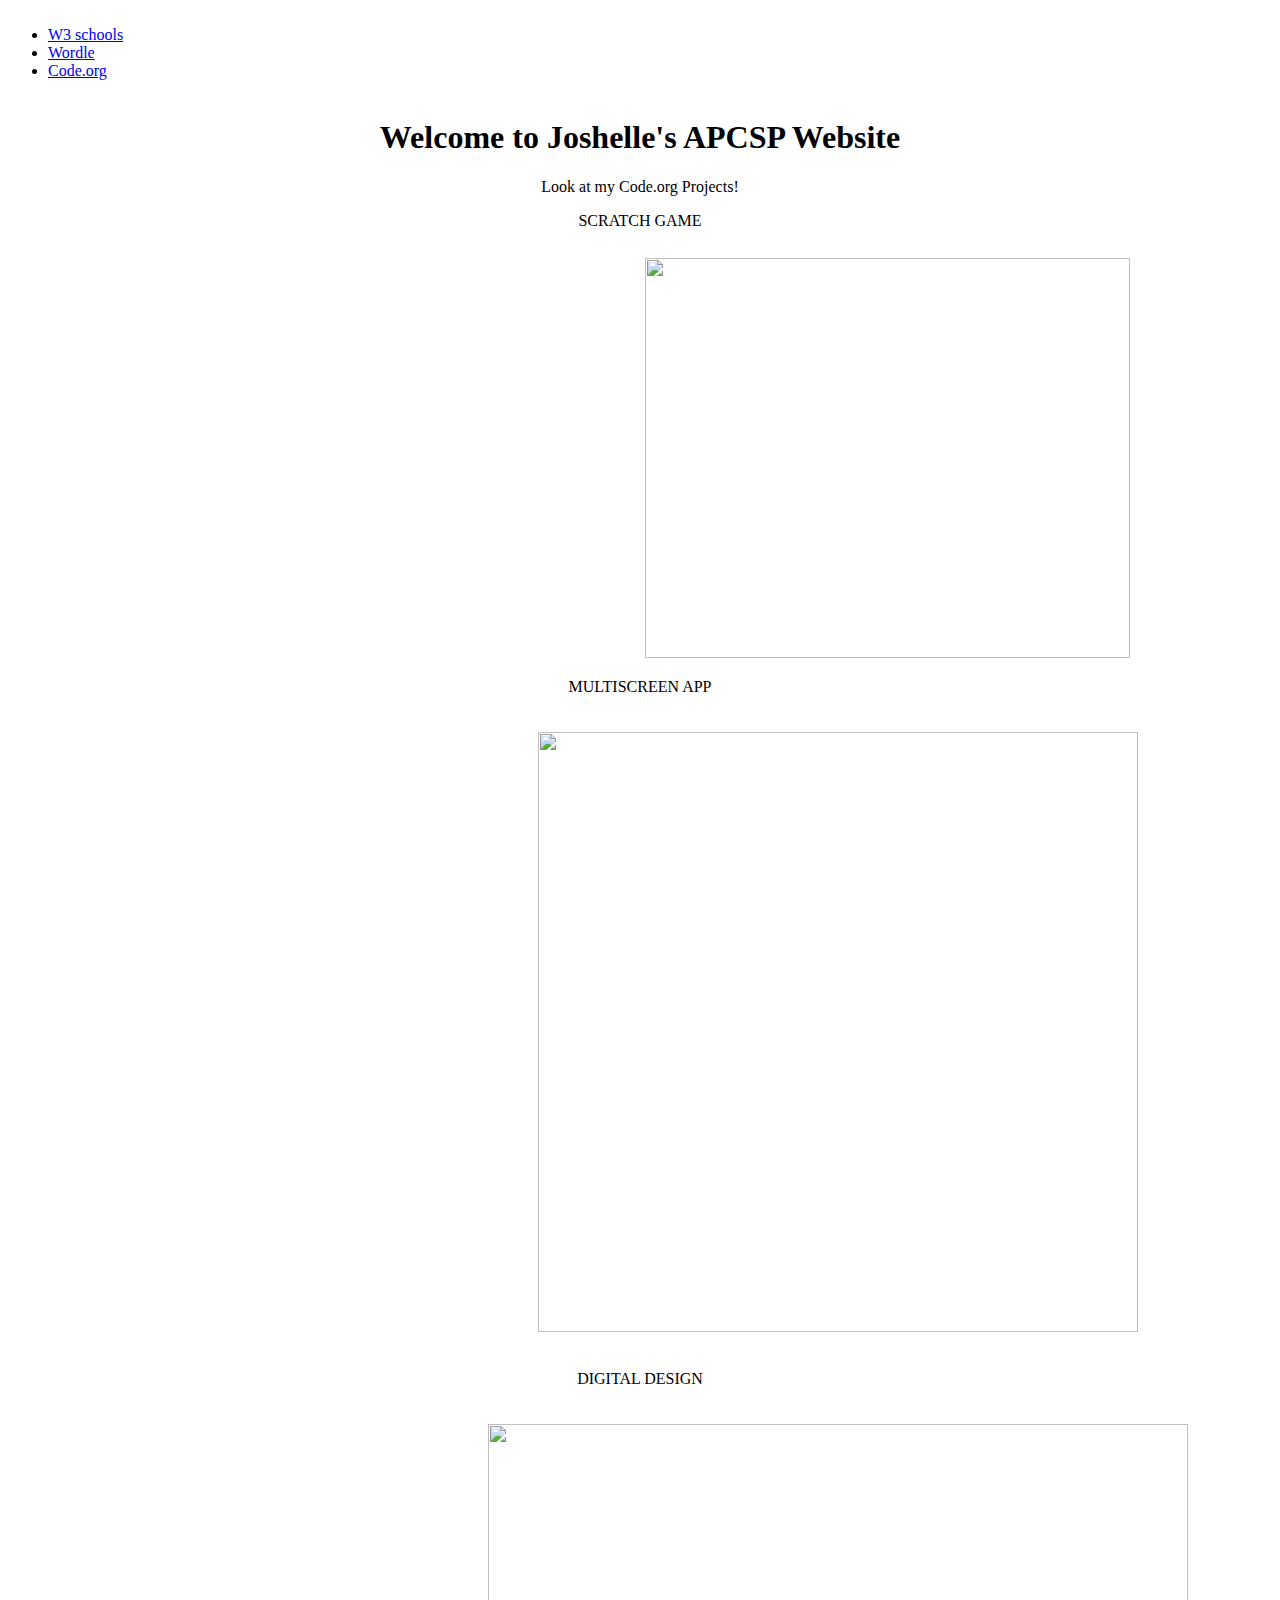
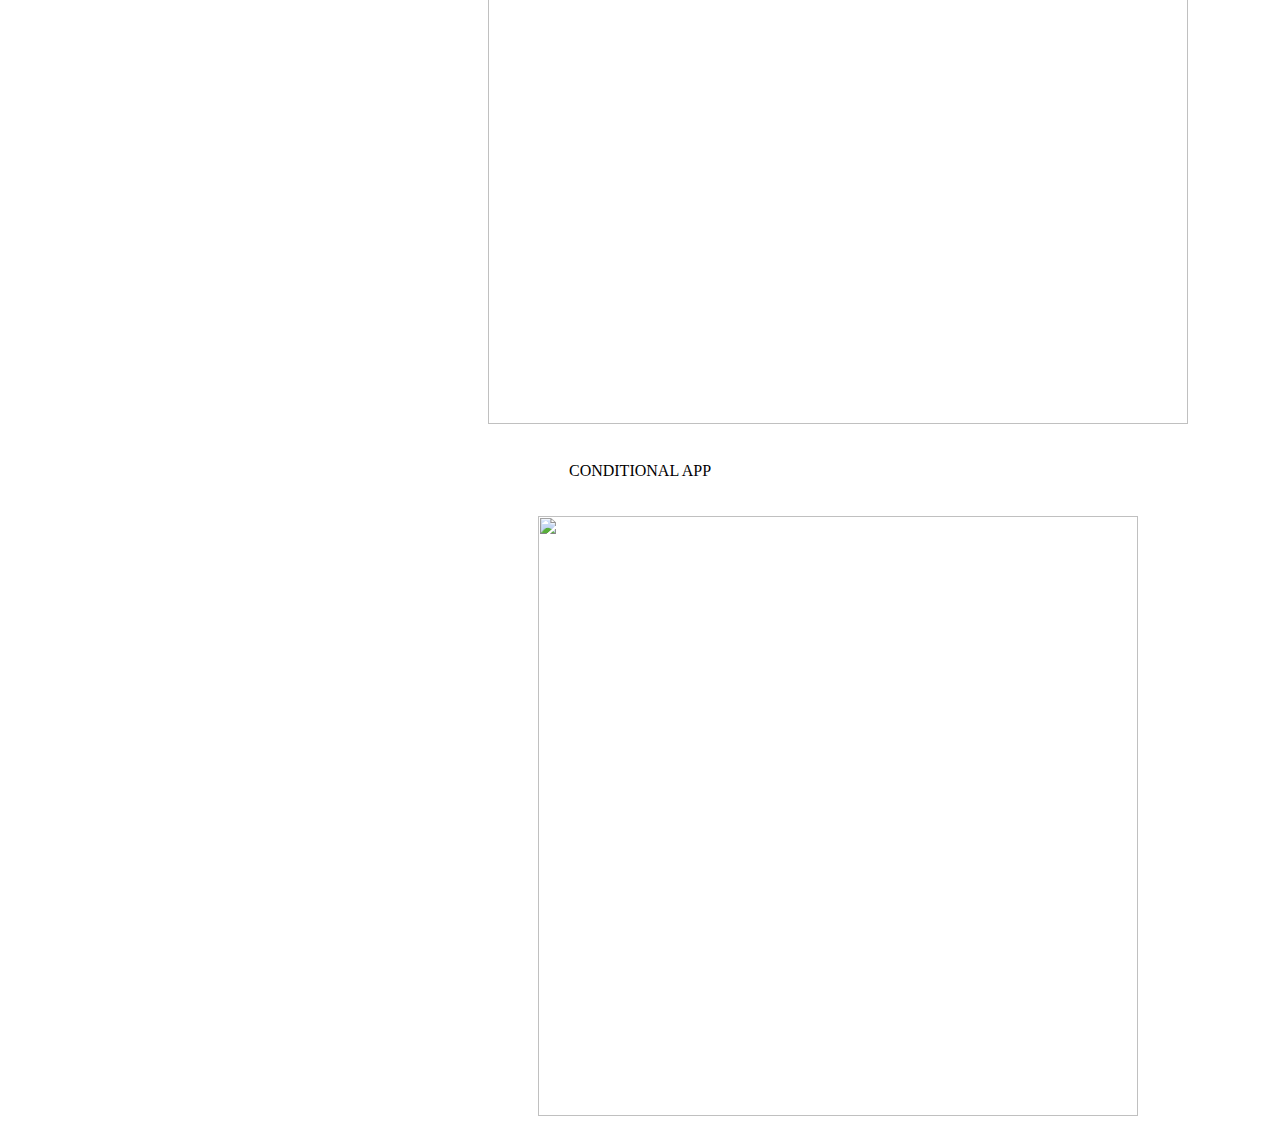
==== index.html @ 7019b8cf "Update index.html" ====
<html>
  <head>
    <link rel= "https://static.toiimg.com/thumb/resizemode-4,width-1200,height-900,msid-75525287/75525287.jpg">
    <title> Joshelle Advincula's APCSP Website </title>
  </head>
  <body>
    <ul>
      <br>
      <li><a href= "https://www.w3schools.com/"> W3 schools </a> </li>
      <li><a href= "HOME PAGE"> Wordle </a> </li>
      <li><a href= "https://code.org/"> Code.org </a> </li>
      </br>
    </ul>
  <center>
    <h1> Welcome to Joshelle's APCSP Website </h1>
      
    <p> Look at my Code.org Projects! </p>
    <p> SCRATCH GAME </p>
    
    <iframe src="https://scratch.mit.edu/projects/791320211/embed" allowtransparency="true" width="490" height="412" frameborder="0" scrolling="no" allowfullscreen></iframe>
   
    <img src= "https://media.istockphoto.com/id/1140109895/vector/vector-set-with-monkey-in-different-poses.jpg?s=612x612&w=0&k=20&c=k5bIO8wKSOQamDjfjkky6lgbO2w82RTU2T84rIpaIcg="  style="width:485px;height:400px;">
    </img>
    
  <br>
 <p> MULTISCREEN APP </p>
 <iframe width="392" height="620" style="border: 0px;" src="https://studio.code.org/projects/applab/a9pnFybTzwNDBF2lLXVV_Lq90llVVnG_qab2nAIKOto/embed"></iframe>
   
    <img src= "https://m.media-amazon.com/images/I/A1iY-ZP9W1L.jpg"  style="width:600px;height:600px;">
    </img>
</br>
<br>
<p> DIGITAL DESIGN </p>
<iframe width="392" height="620" style="border: 0px;" src="https://studio.code.org/projects/applab/0hFlPHZgiXXC1fFhN24ShCXey_0zRyHgj0kzP96XboY/embed"></iframe>

 <img src= "https://images.fineartamerica.com/images/artworkimages/mediumlarge/2/remote-beach-on-a-sunny-day-northern-sara-winter.jpg"  style="width:700px;height:600px;">
    </img>
</br>
<br>
<p> CONDITIONAL APP </p>
<iframe width="392" height="620" style="border: 0px;" src="https://studio.code.org/projects/applab/C1bLpGzvf2uw_v7GHR921ya8XCtHt_Me4Ng-uxUfXkk/embed"></iframe>
<img src= "https://hips.hearstapps.com/hmg-prod/images/drink-to-order-at-the-bar-1642641671.png?crop=1.00xw:0.742xh;0,0.211xh&resize=1200:*"  style="width:600px;height:600px;">
    </img>
</br>
  <center>
  </body>
</html>
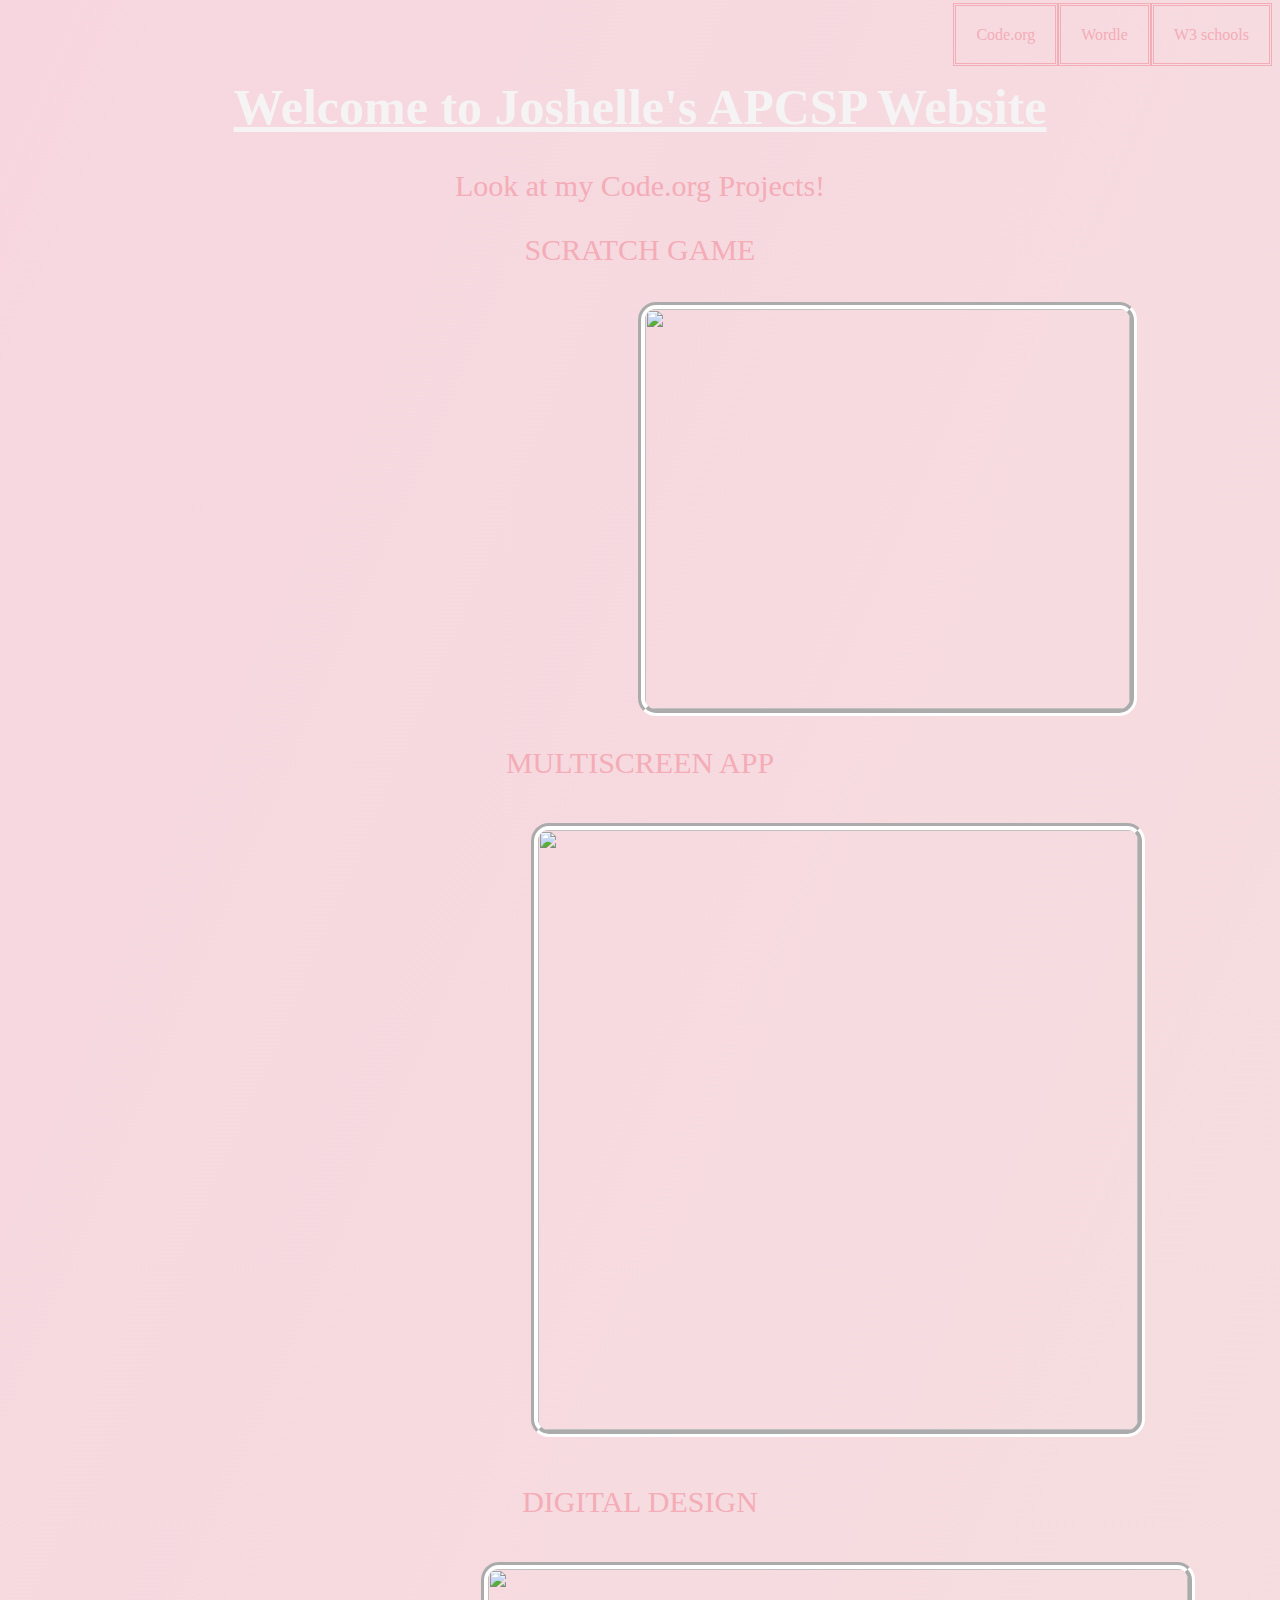
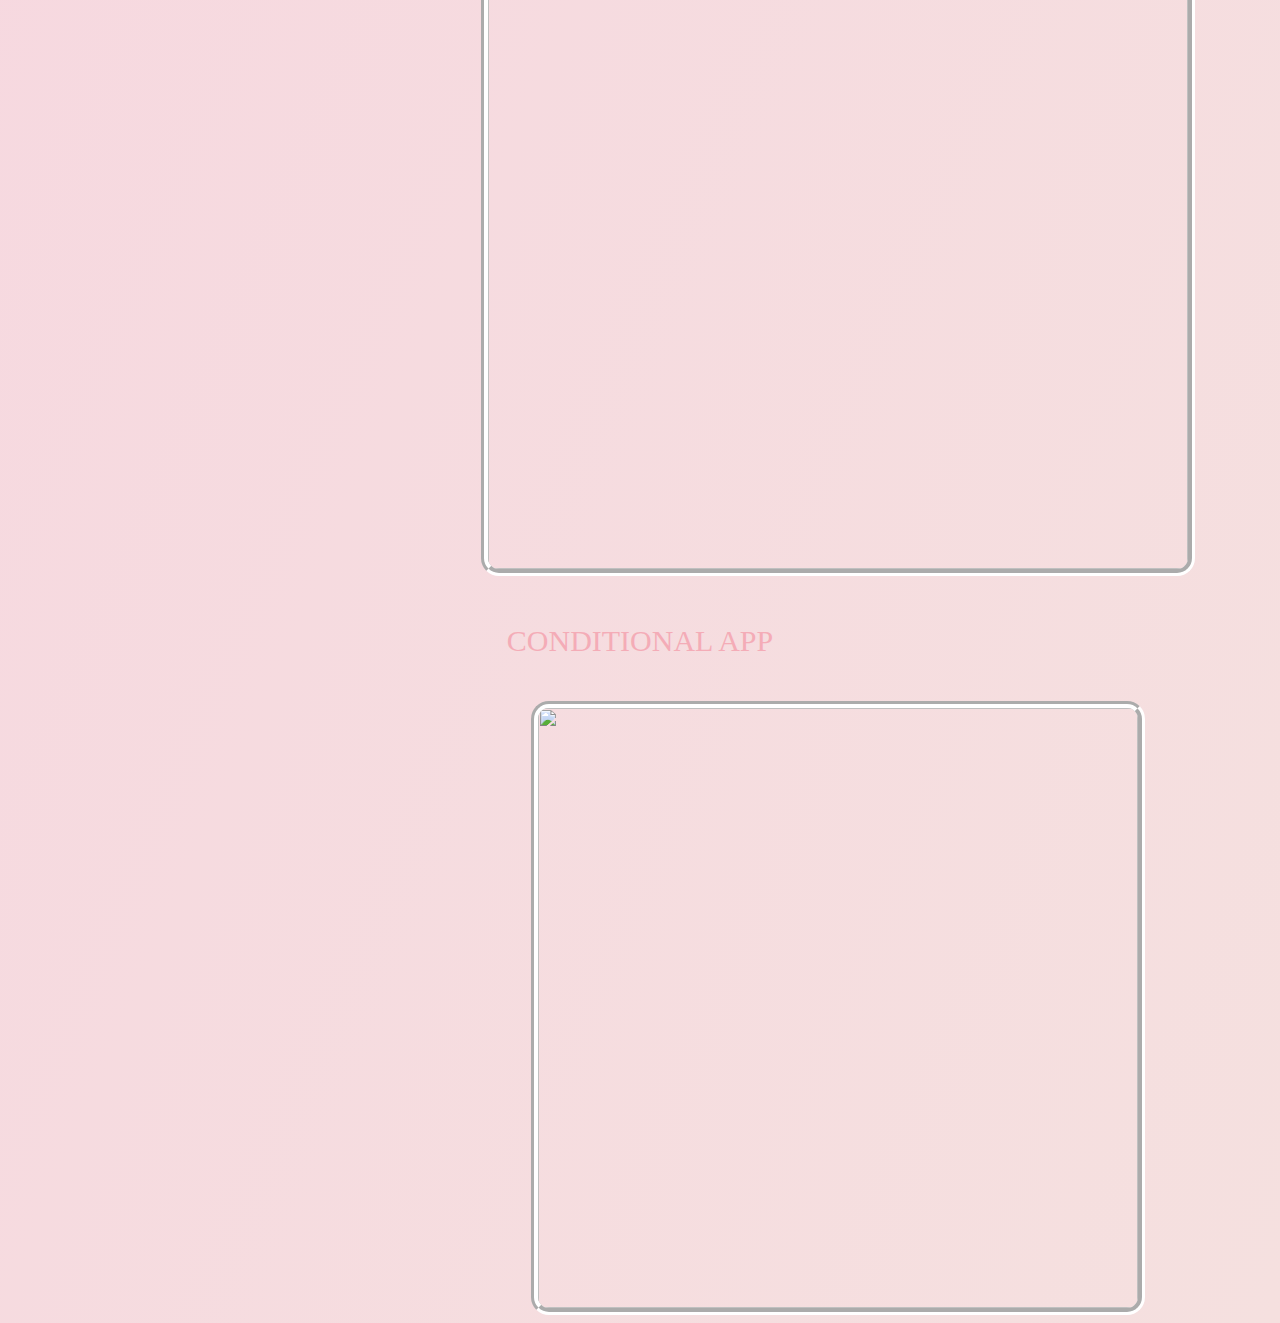
==== commit 844e7a66: "Update index.html" ====
--- a/index.html
+++ b/index.html
@@ -1,5 +1,6 @@
 <html>
   <head>
+    <link rel="stylesheet" href="style.css">
     <link rel= "https://static.toiimg.com/thumb/resizemode-4,width-1200,height-900,msid-75525287/75525287.jpg">
     <title> Joshelle Advincula's APCSP Website </title>
   </head>
--- a/style.css
+++ b/style.css
@@ -0,0 +1,42 @@
+ul{
+  list-style-type: none;
+  text-align: center;
+}
+li{
+  float: right;
+}
+li a{
+  padding: 20px;
+  color: #f4acb7;
+  text-decoration: none;
+  border: double;
+  
+}
+li a:hover{
+  background-color: white;
+  color: grey;
+}
+body{
+  background-image: linear-gradient(to bottom right, #f7d6e0, #f5e0df);
+ 
+}
+h1{
+  color: #f5f3f4;
+  font-size: 50px;
+  text-decoration: underline;
+  text-decoration-color: #f5f3f4;
+}
+p{
+  color: #f4acb7;
+  font-size: 30px;
+  font-family: Comic Sans MS;
+}
+img{
+
+  border-style: groove;
+  border-color: white;
+  border-width: 7px;
+   border-radius: 18px;
+iframe{
+  border-style: double;
+}
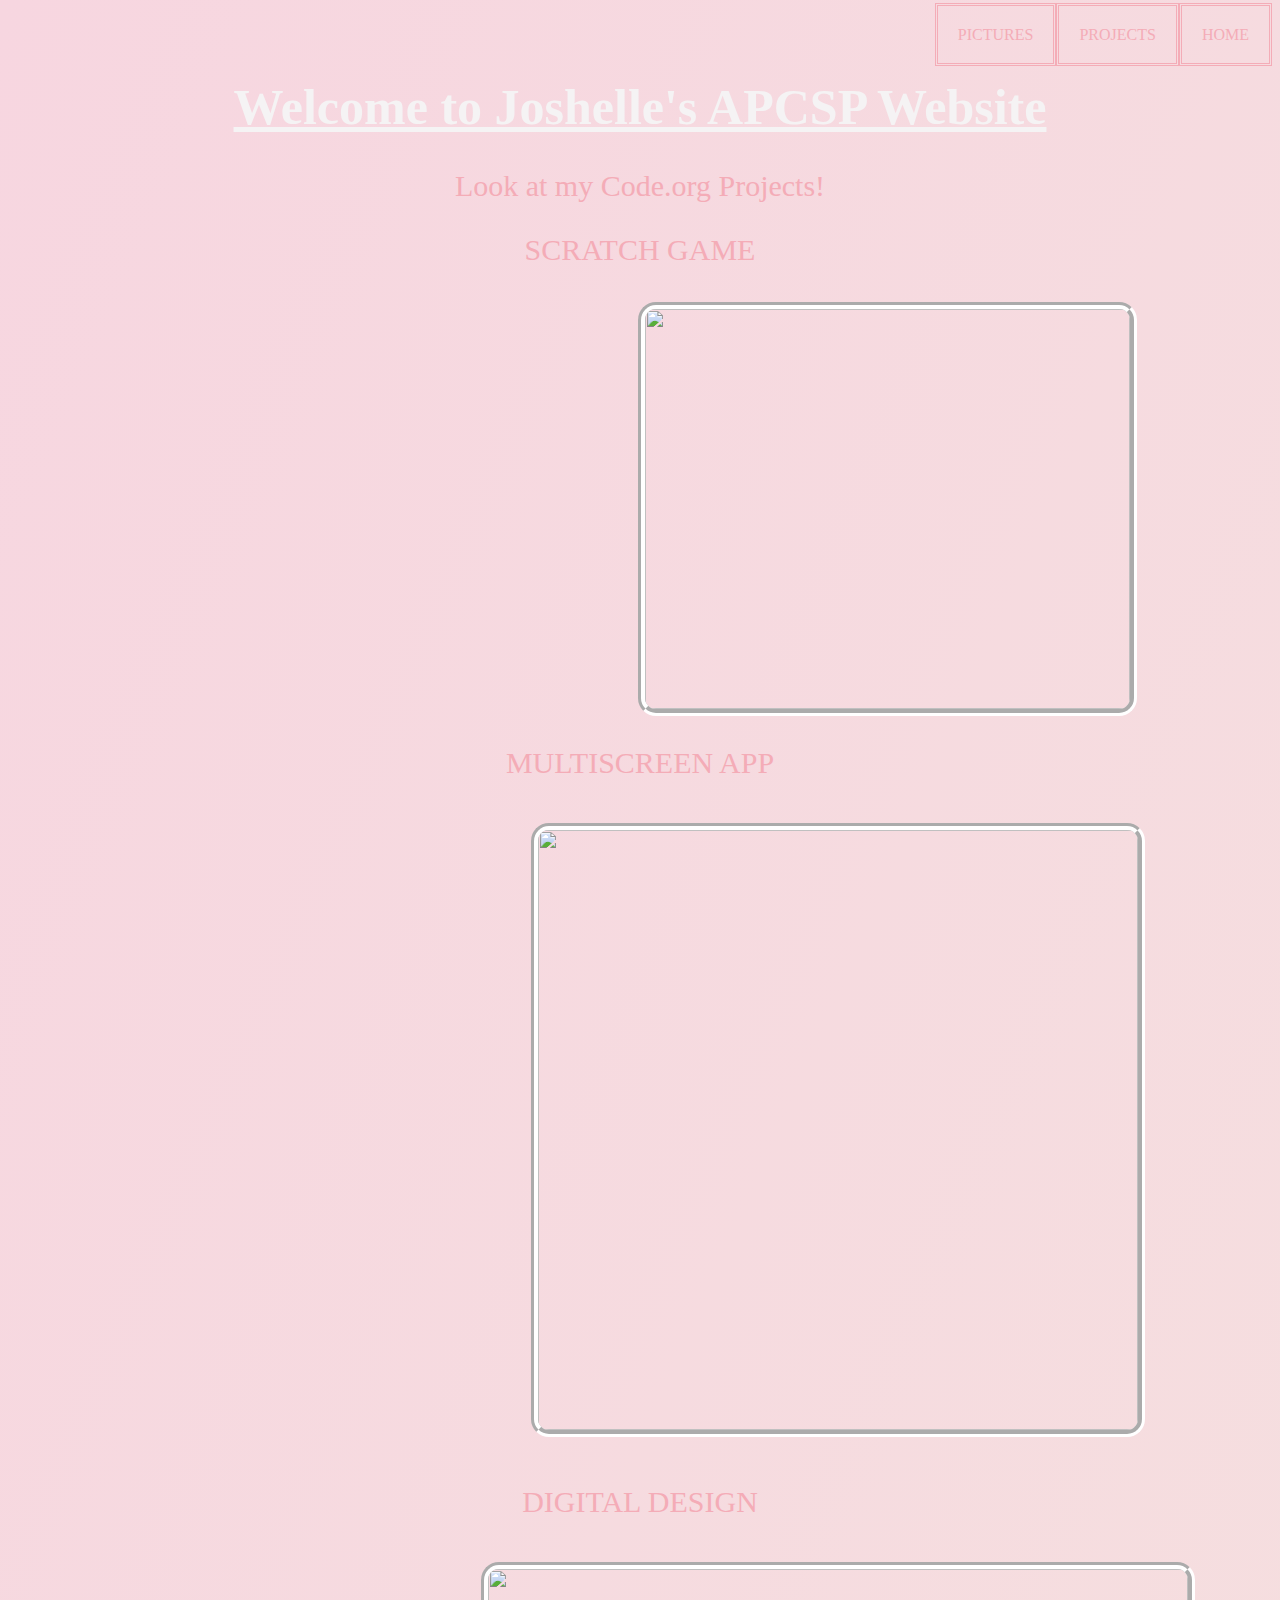
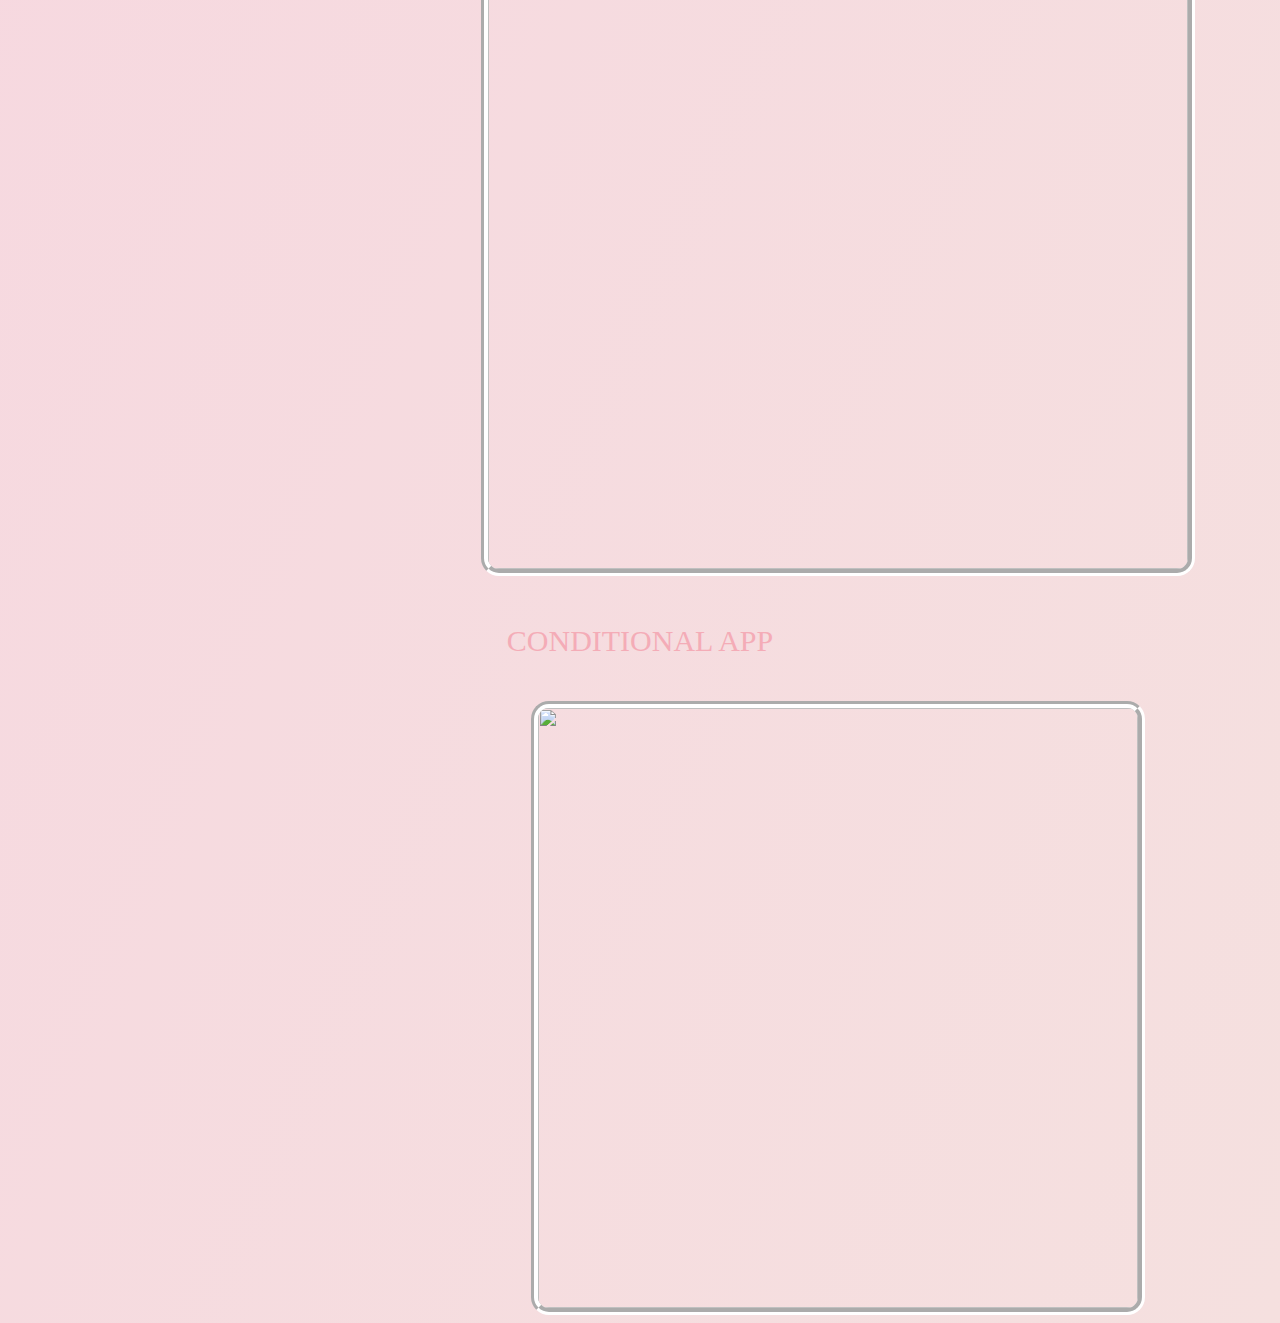
==== commit f64f4d71: "Update index.html" ====
--- a/index.html
+++ b/index.html
@@ -7,9 +7,9 @@
   <body>
     <ul>
       <br>
-      <li><a href= "https://www.w3schools.com/"> W3 schools </a> </li>
-      <li><a href= "HOME PAGE"> Wordle </a> </li>
-      <li><a href= "https://code.org/"> Code.org </a> </li>
+   <li><a href= "index.html"> HOME </a> </li>
+      <li><a href= "index2.html"> PROJECTS </a> </li>
+      <li><a href= "index3.html"> PICTURES </a> </li>
       </br>
     </ul>
   <center>
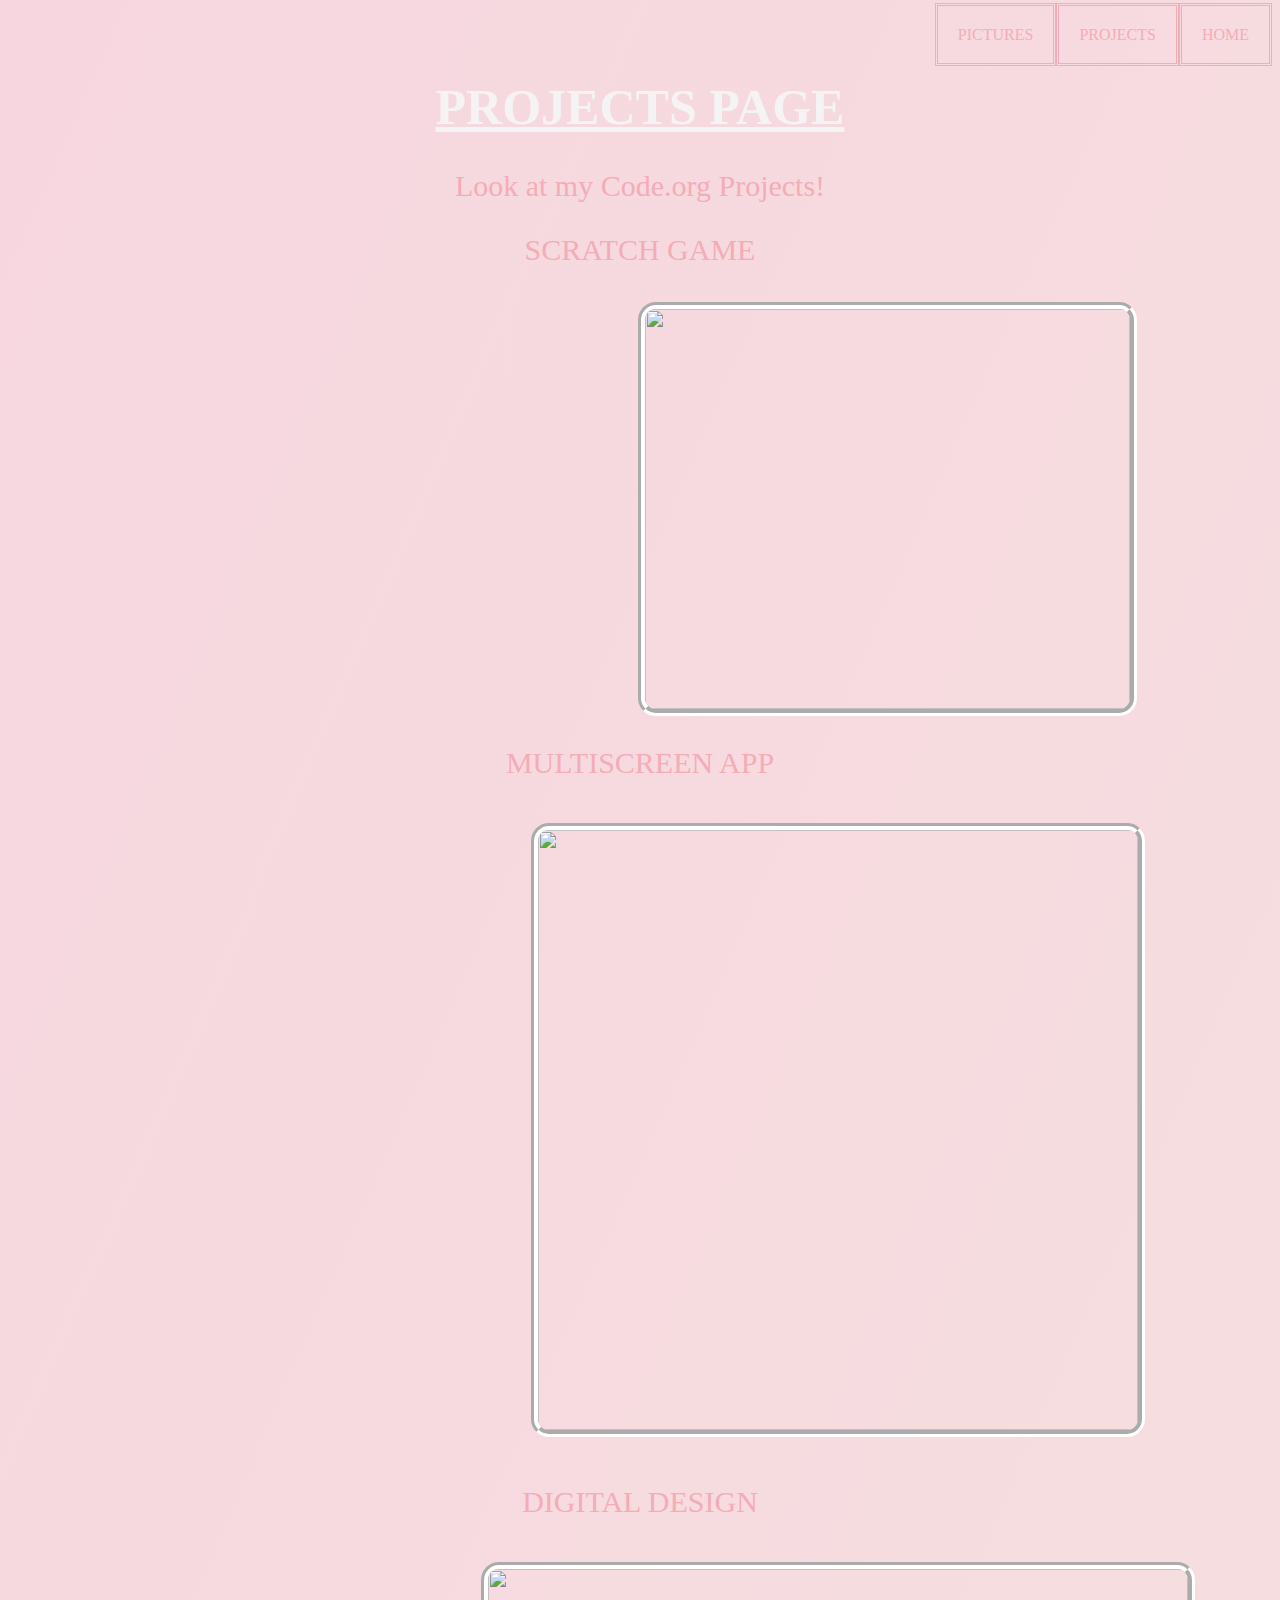
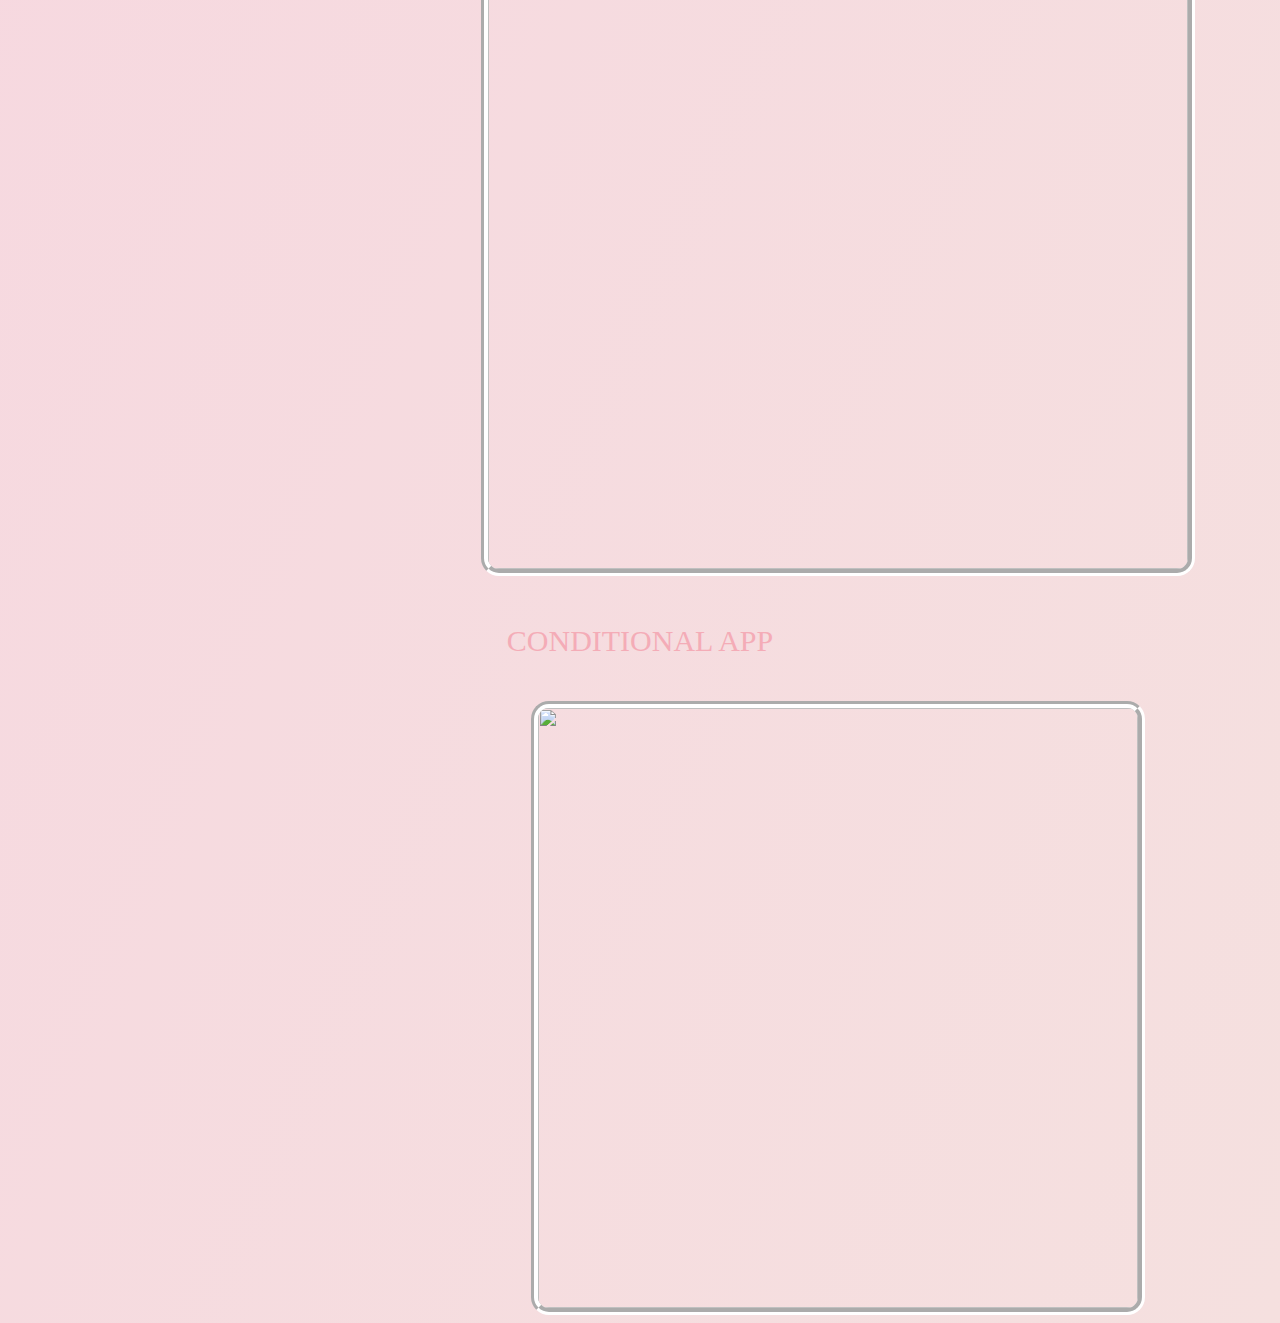
==== commit fad7ee0e: "Update index.html" ====
--- a/index.html
+++ b/index.html
@@ -7,13 +7,13 @@
   <body>
     <ul>
       <br>
-   <li><a href= "index.html"> HOME </a> </li>
-      <li><a href= "index2.html"> PROJECTS </a> </li>
+   <li><a href= "index2.html"> HOME </a> </li>
+      <li><a href= "index.html"> PROJECTS </a> </li>
       <li><a href= "index3.html"> PICTURES </a> </li>
       </br>
     </ul>
   <center>
-    <h1> Welcome to Joshelle's APCSP Website </h1>
+    <h1> PROJECTS PAGE </h1>
       
     <p> Look at my Code.org Projects! </p>
     <p> SCRATCH GAME </p>
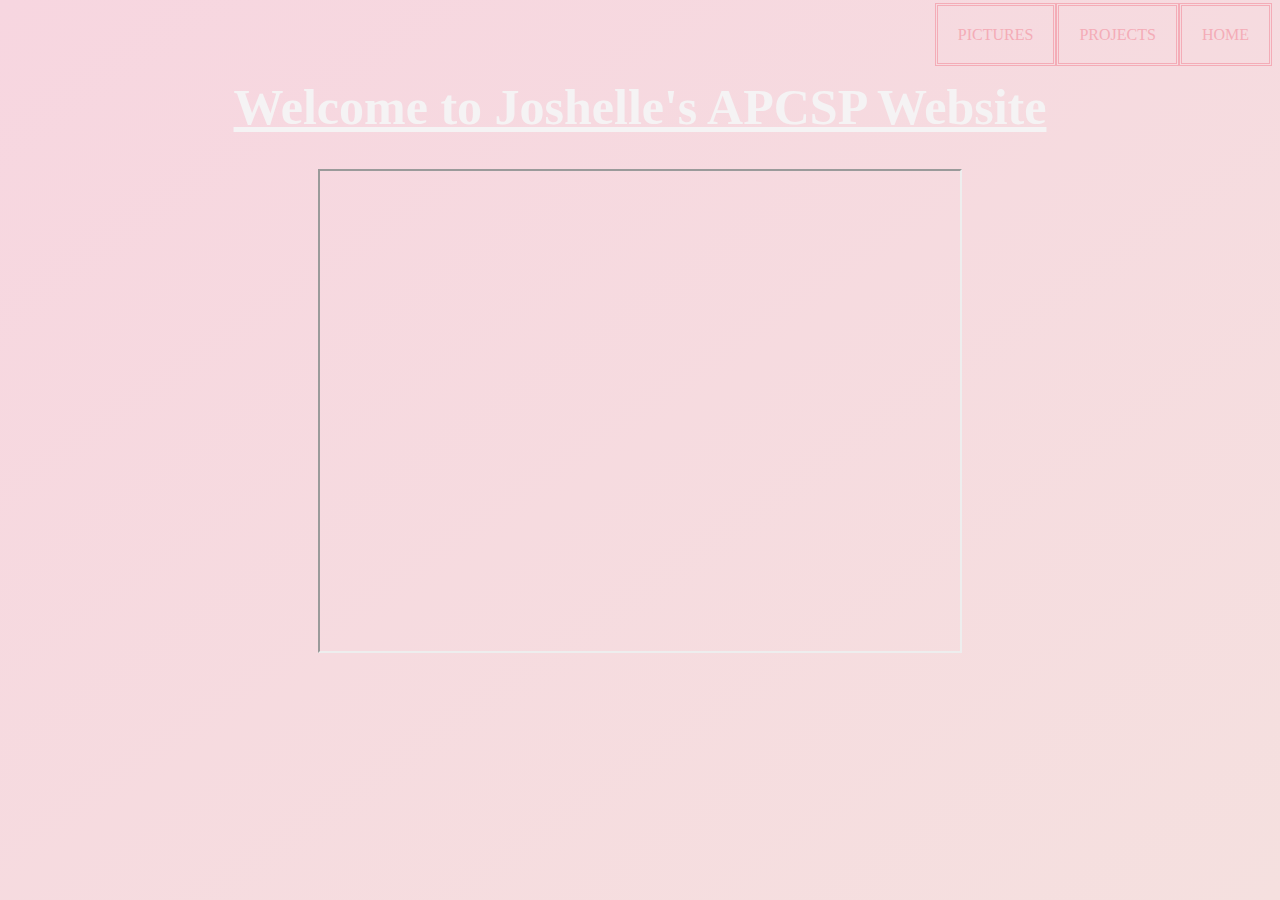
==== commit f194464a: "Update index.html" ====
--- a/index.html
+++ b/index.html
@@ -1,48 +1,20 @@
-<html>
+   
+    <html>
   <head>
-    <link rel="stylesheet" href="style.css">
+      <link rel="stylesheet" href="style.css">
     <link rel= "https://static.toiimg.com/thumb/resizemode-4,width-1200,height-900,msid-75525287/75525287.jpg">
     <title> Joshelle Advincula's APCSP Website </title>
   </head>
   <body>
     <ul>
       <br>
-   <li><a href= "index2.html"> HOME </a> </li>
-      <li><a href= "index.html"> PROJECTS </a> </li>
+   <li><a href= "index.html"> HOME </a> </li>
+      <li><a href= "index2.html"> PROJECTS </a> </li>
       <li><a href= "index3.html"> PICTURES </a> </li>
       </br>
     </ul>
   <center>
-    <h1> PROJECTS PAGE </h1>
-      
-    <p> Look at my Code.org Projects! </p>
-    <p> SCRATCH GAME </p>
+    <h1>  Welcome to Joshelle's APCSP Website </h1>
     
-    <iframe src="https://scratch.mit.edu/projects/791320211/embed" allowtransparency="true" width="490" height="412" frameborder="0" scrolling="no" allowfullscreen></iframe>
-   
-    <img src= "https://media.istockphoto.com/id/1140109895/vector/vector-set-with-monkey-in-different-poses.jpg?s=612x612&w=0&k=20&c=k5bIO8wKSOQamDjfjkky6lgbO2w82RTU2T84rIpaIcg="  style="width:485px;height:400px;">
-    </img>
-    
-  <br>
- <p> MULTISCREEN APP </p>
- <iframe width="392" height="620" style="border: 0px;" src="https://studio.code.org/projects/applab/a9pnFybTzwNDBF2lLXVV_Lq90llVVnG_qab2nAIKOto/embed"></iframe>
-   
-    <img src= "https://m.media-amazon.com/images/I/A1iY-ZP9W1L.jpg"  style="width:600px;height:600px;">
-    </img>
-</br>
-<br>
-<p> DIGITAL DESIGN </p>
-<iframe width="392" height="620" style="border: 0px;" src="https://studio.code.org/projects/applab/0hFlPHZgiXXC1fFhN24ShCXey_0zRyHgj0kzP96XboY/embed"></iframe>
+    <iframe src="https://drive.google.com/file/d/10fzmuwlZiLr3-uQWC1QDQOQvA7Zcv65o/preview" width="640" height="480" allow="autoplay"></iframe>
 
- <img src= "https://images.fineartamerica.com/images/artworkimages/mediumlarge/2/remote-beach-on-a-sunny-day-northern-sara-winter.jpg"  style="width:700px;height:600px;">
-    </img>
-</br>
-<br>
-<p> CONDITIONAL APP </p>
-<iframe width="392" height="620" style="border: 0px;" src="https://studio.code.org/projects/applab/C1bLpGzvf2uw_v7GHR921ya8XCtHt_Me4Ng-uxUfXkk/embed"></iframe>
-<img src= "https://hips.hearstapps.com/hmg-prod/images/drink-to-order-at-the-bar-1642641671.png?crop=1.00xw:0.742xh;0,0.211xh&resize=1200:*"  style="width:600px;height:600px;">
-    </img>
-</br>
-  <center>
-  </body>
-</html>
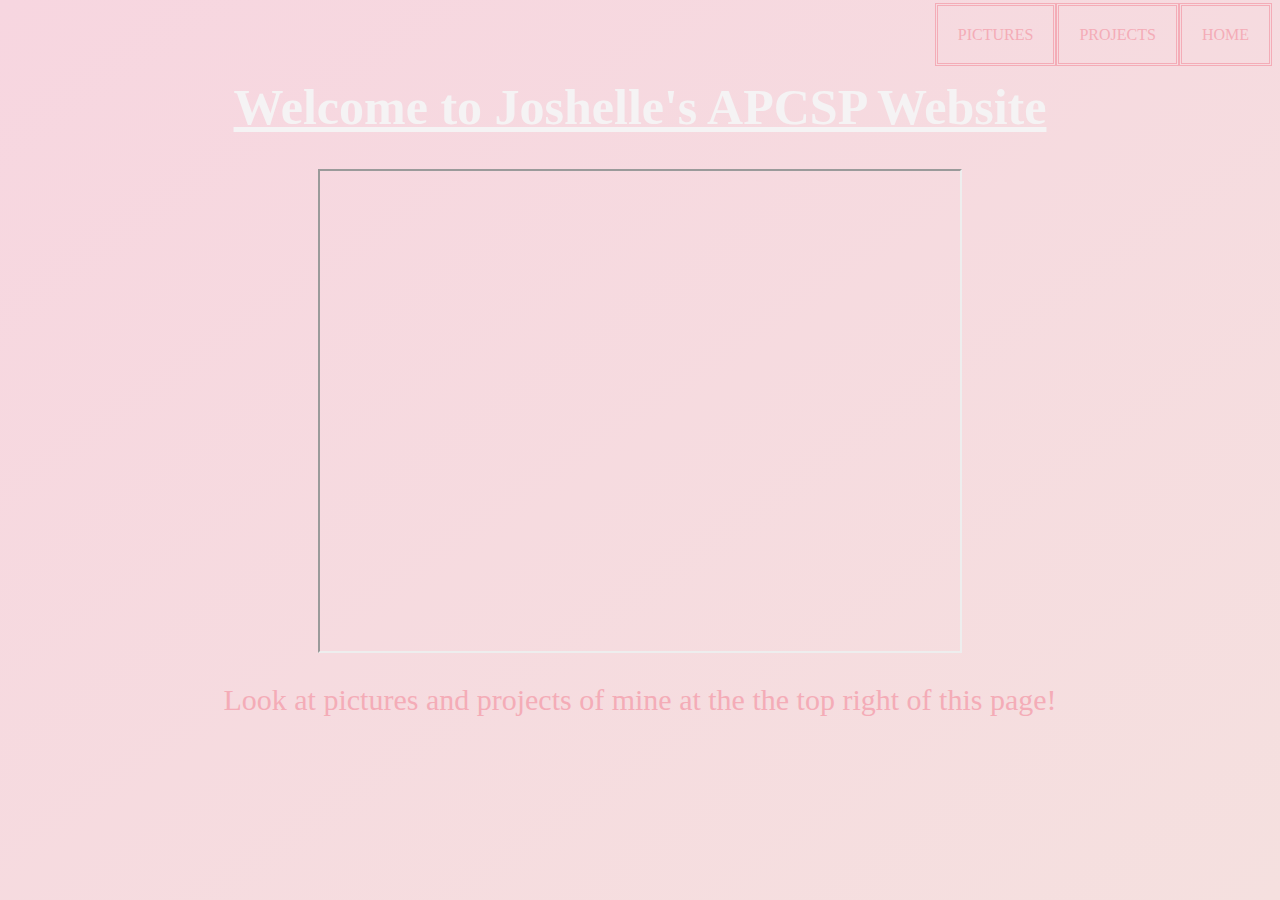
==== commit 969fc6f0: "Update index.html" ====
--- a/index.html
+++ b/index.html
@@ -17,4 +17,6 @@
     <h1>  Welcome to Joshelle's APCSP Website </h1>
     
     <iframe src="https://drive.google.com/file/d/10fzmuwlZiLr3-uQWC1QDQOQvA7Zcv65o/preview" width="640" height="480" allow="autoplay"></iframe>
+     
+       <p> Look at pictures and projects of mine at the the top right of this page! </p>
 
